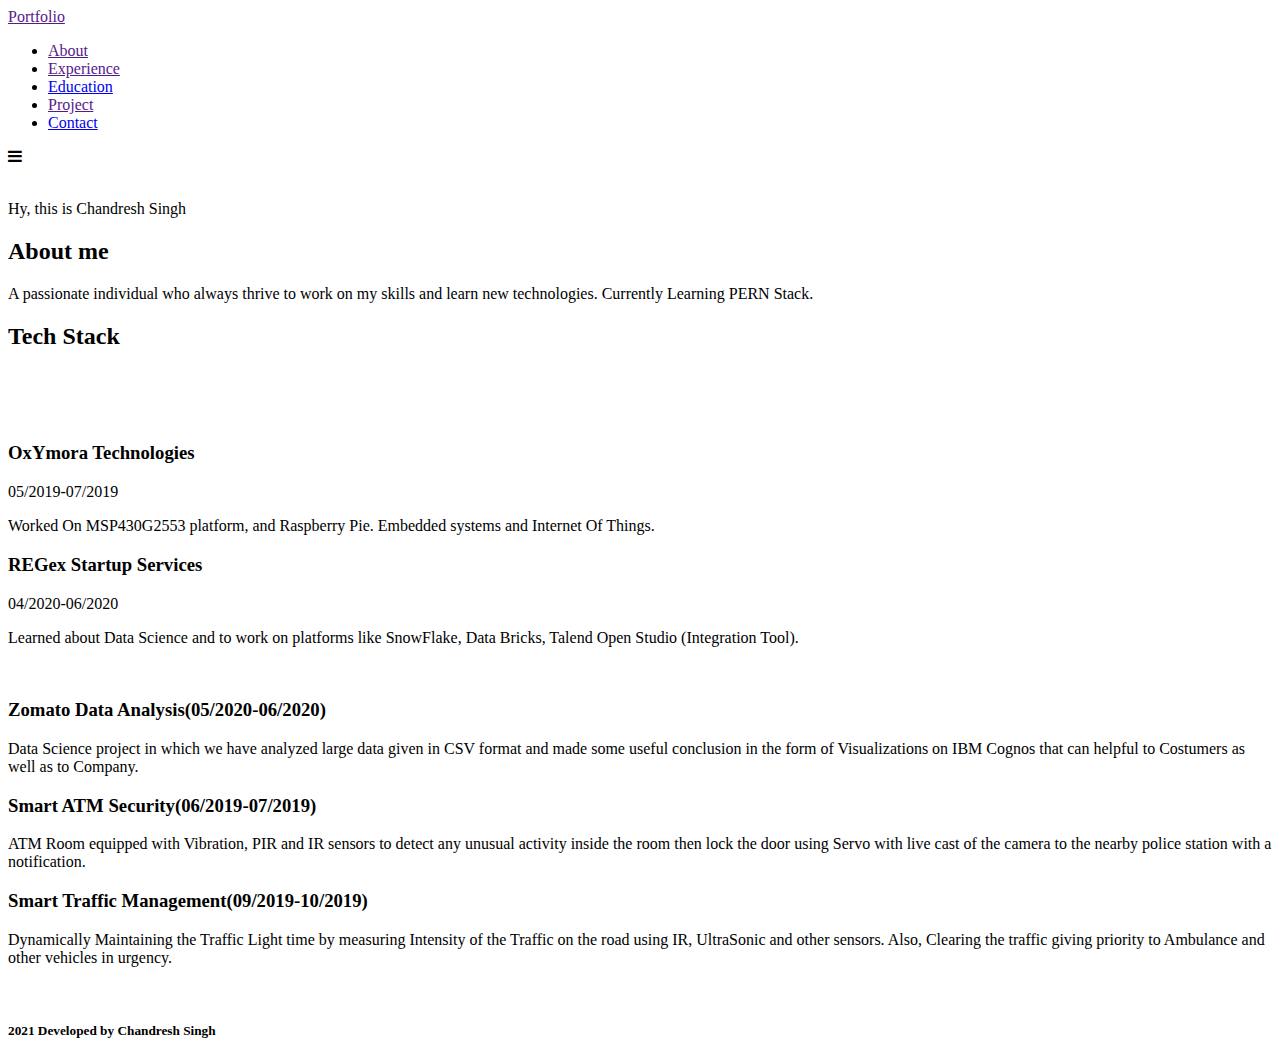
==== index.html @ 04495c5c "Update index.html" ====
<!DOCTYPE html>
<html lang="en">
<head>
  <meta charset="UTF-8">
  <meta http-equiv="X-UA-Compatible" content="IE=edge">
  <meta name="viewport" content="width=device-width, initial-scale=1.0">
  <link rel="stylesheet" href="https://cdnjs.cloudflare.com/ajax/libs/font-awesome/4.7.0/css/font-awesome.min.css">
  <script src="https://ajax.googleapis.com/ajax/libs/jquery/3.5.1/jquery.min.js"></script>
  <link rel="icon" type="image/png" href="resources/icons/profile.jpg">
  <link rel="stylesheet" href="stylesheet.css">
  <script src="script.js" async></script>
  <title>Chandresh Singh</title>
</head>
<body>
  <div class="container">
    <header>
      <!-- <img src="resources/wave.svg" alt=""> -->
      <nav>
        <div class="max-width">
          <div class="logo"><a href="">Portfolio</a></div>
            <ul class="menu">
              <li><a href="">About</a></li>
              <li><a href="">Experience</a></li>
              <li><a href="education.html">Education</a></li>
              <li><a href="">Project</a></li>
              <li><a href="contact.html">Contact</a></li>
            </ul>
            <div class="menu-btn">
              <i class="fa fa-bars"></i>
            </div>
          </div>
        </div>
      </nav>
    </header>
    <main>
      <section id="profile">
        <div class="photo">
          <img src="resources/blob.svg" alt="">
          <!-- <img src="resources/myimage1.jpg" alt=""> -->
        </div>
        <div class="message">
          <p>Hy, this is Chandresh Singh</p>
        </div>
      </section>

      <section id="about">
        <h2>About me</h2>
        <p>A passionate individual who always thrive to work on my skills and learn new technologies. Currently Learning PERN Stack.</p>
      </section>

      <section id="tech">
        <h2>Tech Stack</h2>
        <div id="stack">
          <div class="technologies">
            <!-- <i class="fa fa-css3" aria-hidden="true"></i>
            <i class="fa fa-html5" aria-hidden="true"></i> -->
            <img src="resources/c.png" alt="">
            <img src="resources/cpp.png" alt="">
            <img src="resources/html5.png" alt="">
            <img src="resources/css.png" alt="">
            <img src="resources/javascript.png" alt="">
            <img src="resources/my-sql.png" alt="">
          </div>
          <!-- <div class="stack-icon"> -->
          <img class="stack-icon" src="resources/tech-stack.png" alt="">
          <!-- </div> -->
        </div>
      </section>

      <section class="work">
        <img src="resources/icons/experience.png" alt="">
        <h3>OxYmora Technologies</h3>
        <p>05/2019-07/2019</p>
        <p>Worked On MSP430G2553 platform, and Raspberry Pie. Embedded systems and Internet Of Things.</p>

        <h3>REGex Startup Services</h3>
        <p>04/2020-06/2020</p>
        <p>Learned about Data Science and to work on platforms like SnowFlake, Data Bricks, Talend Open Studio (Integration Tool).</p>
      </section>

      <section class="project">
        <img src="resources/icons/project.png" alt="">
        <h3>Zomato Data Analysis(05/2020-06/2020)</h3>
        <p>Data Science project in which we have analyzed large data given in CSV format and made some useful conclusion in the form of Visualizations on IBM Cognos that can helpful to Costumers as well as to Company.</p>

        <h3>Smart ATM Security(06/2019-07/2019)</h3>
        <p>ATM Room equipped with Vibration, PIR and IR sensors to detect any unusual activity inside the room then lock the door using Servo with live cast of the camera to the nearby police station with a notification.</p>

        <h3>Smart Traffic Management(09/2019-10/2019)</h3>
        <p>Dynamically Maintaining the Traffic Light time by measuring Intensity of the Traffic on the road using IR, UltraSonic and other sensors. Also, Clearing the traffic giving priority to Ambulance and other vehicles in urgency.</p>
      </section>
    </main>
    <footer>
      <div class="outer">
        <p><i class="arrow up"></i></p>
        <div class="footer-icons">
          <a href=""><img src="resources/icons/github.png" alt=""></a>
          <a href=""><img src="resources/icons/linkedin.png" alt=""></a>
          <a href=""><img src="resources/icons/twitter.png" alt=""></a>
          <a href=""><img src="resources/icons/email.png" alt=""></a>
          <a href=""><img src="resources/icons/instagram.png" alt=""></a>
        </div>
        <h1></h1>
        <h5>2021 Developed by Chandresh Singh</h5>
      </div>
    </footer>
  </div>
</body>
</html>
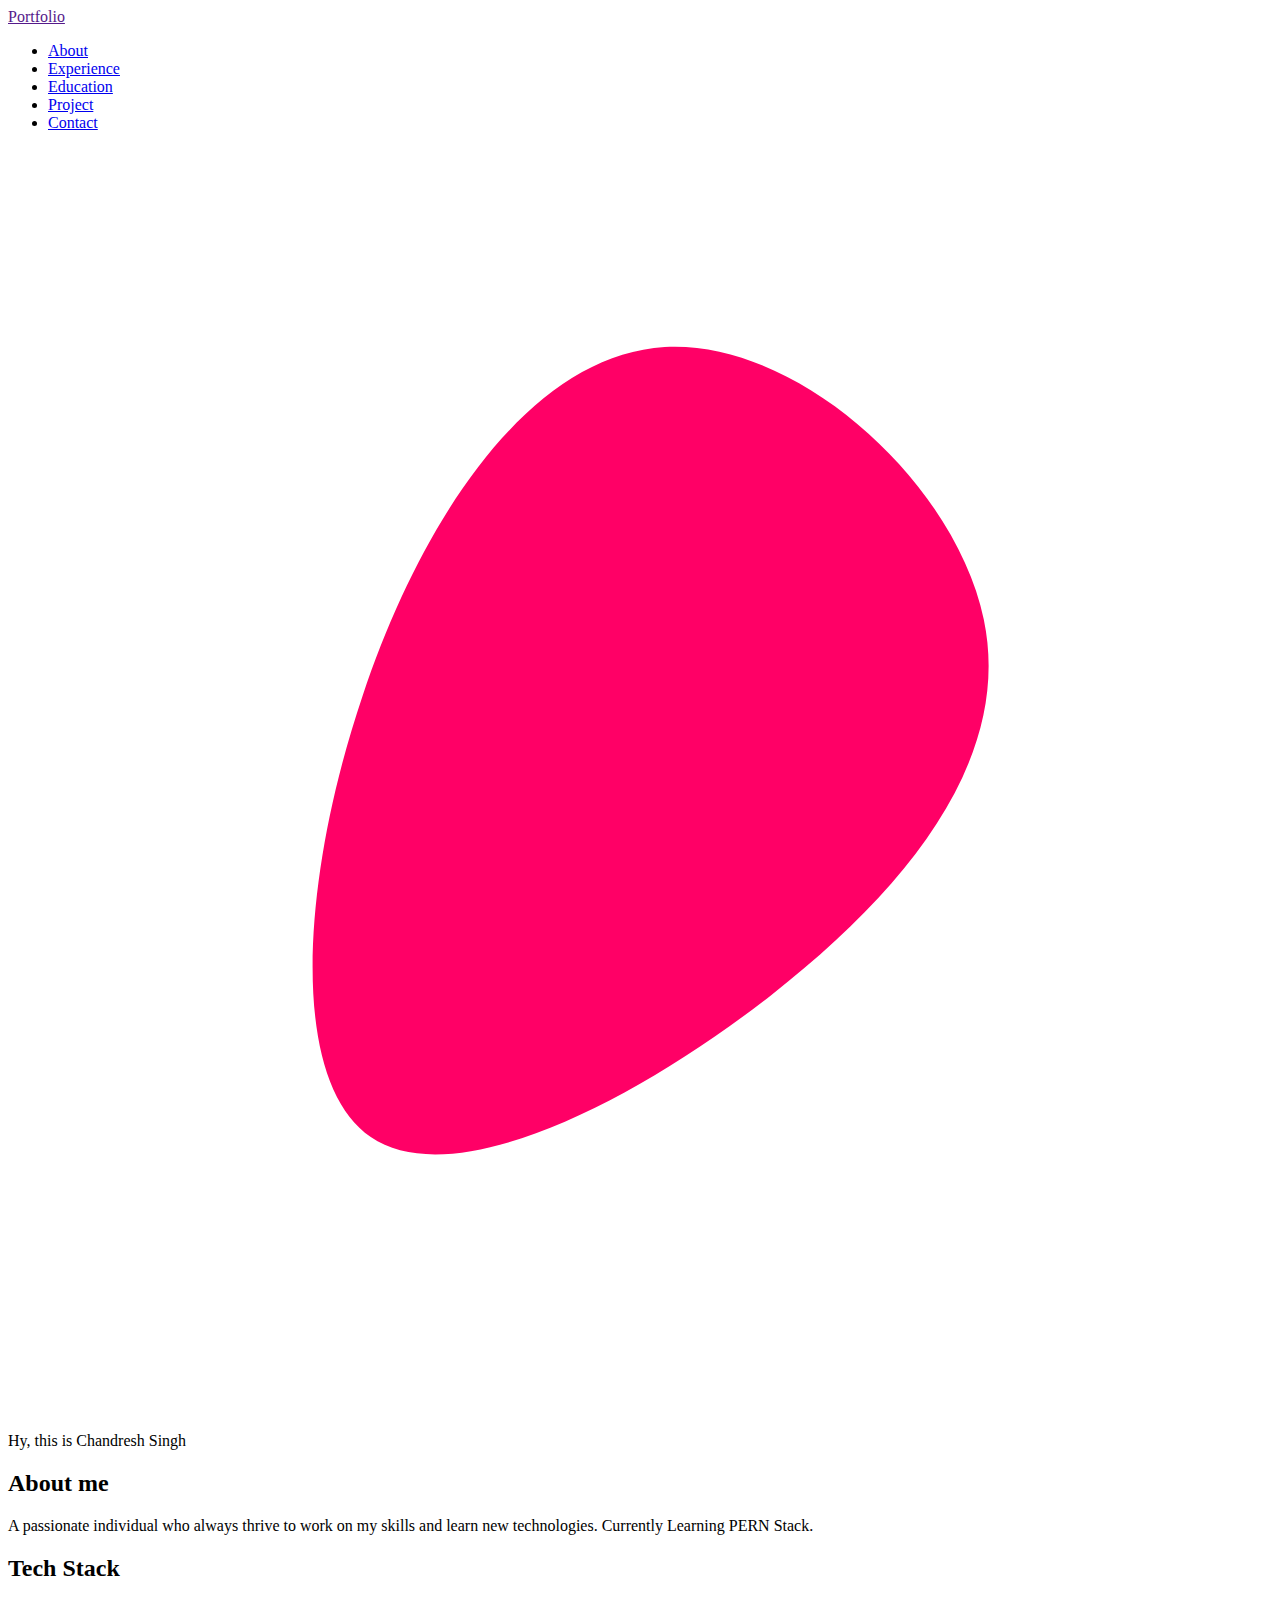
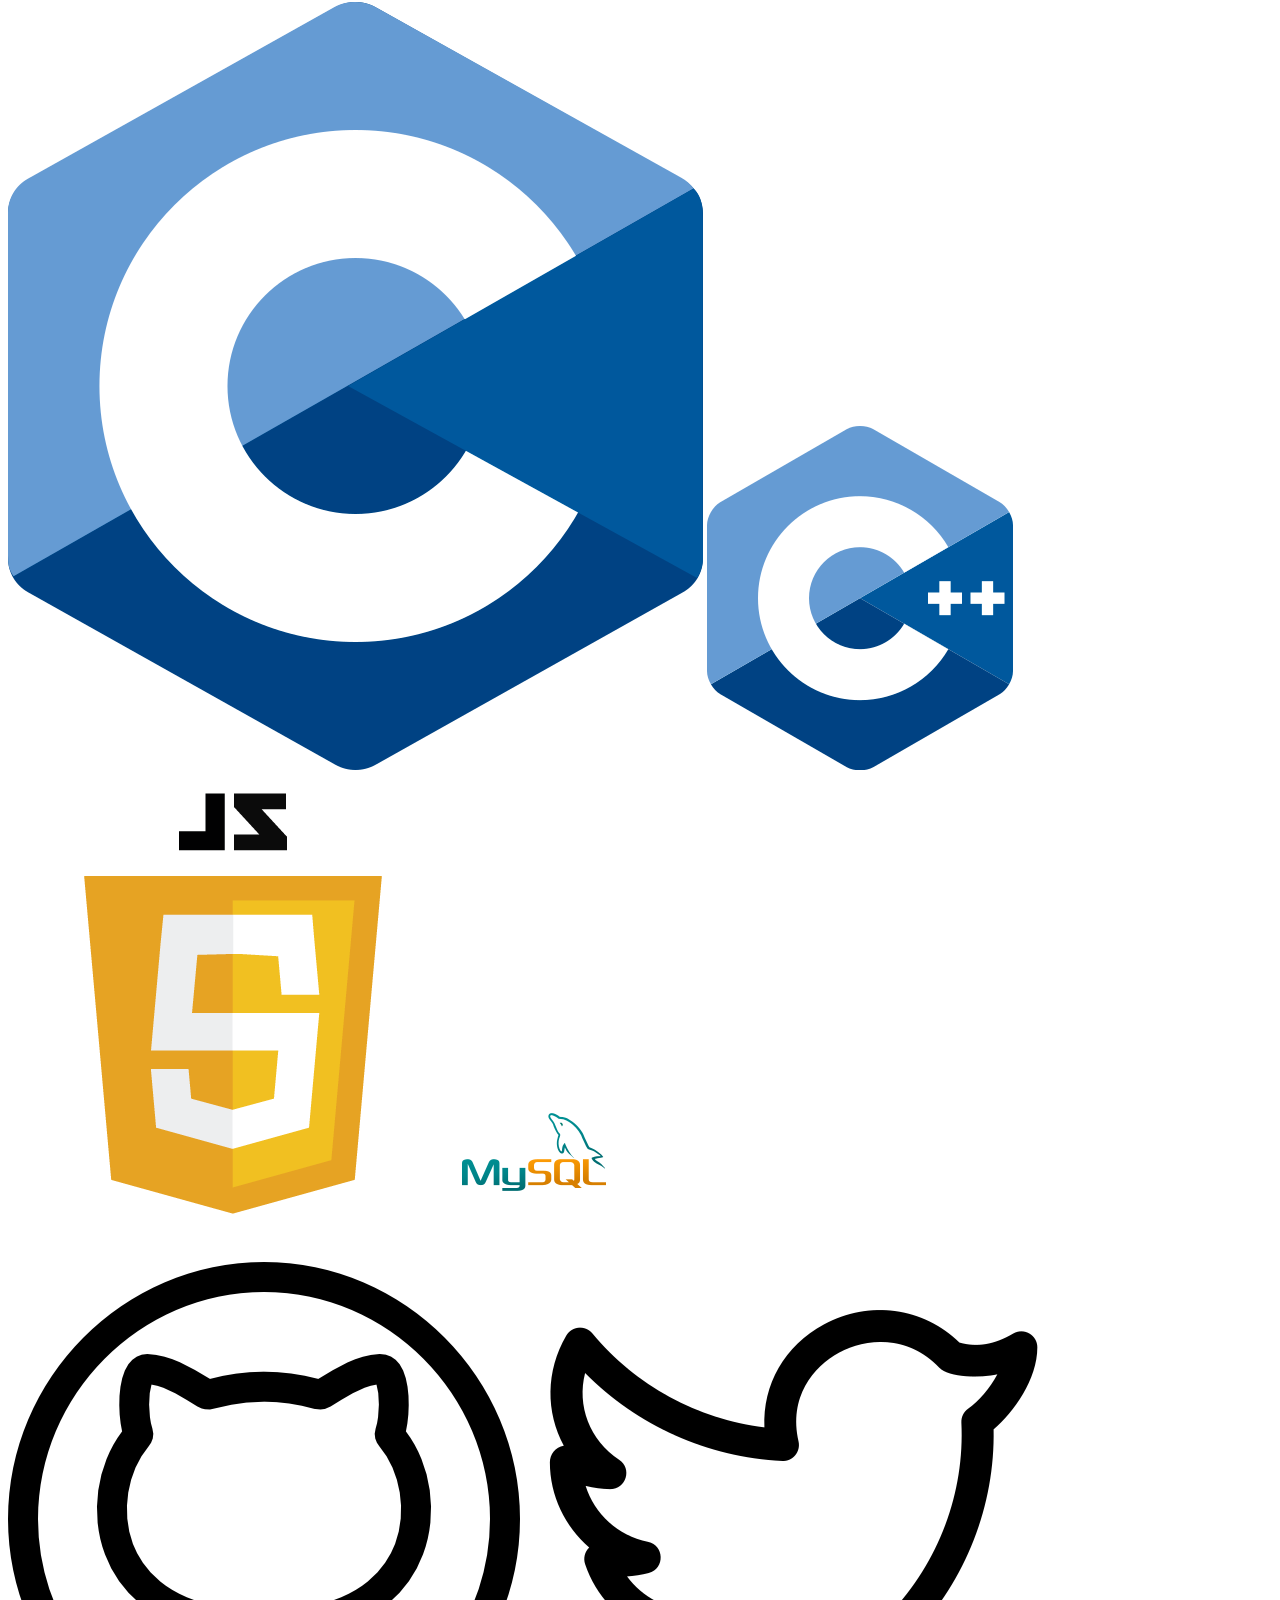
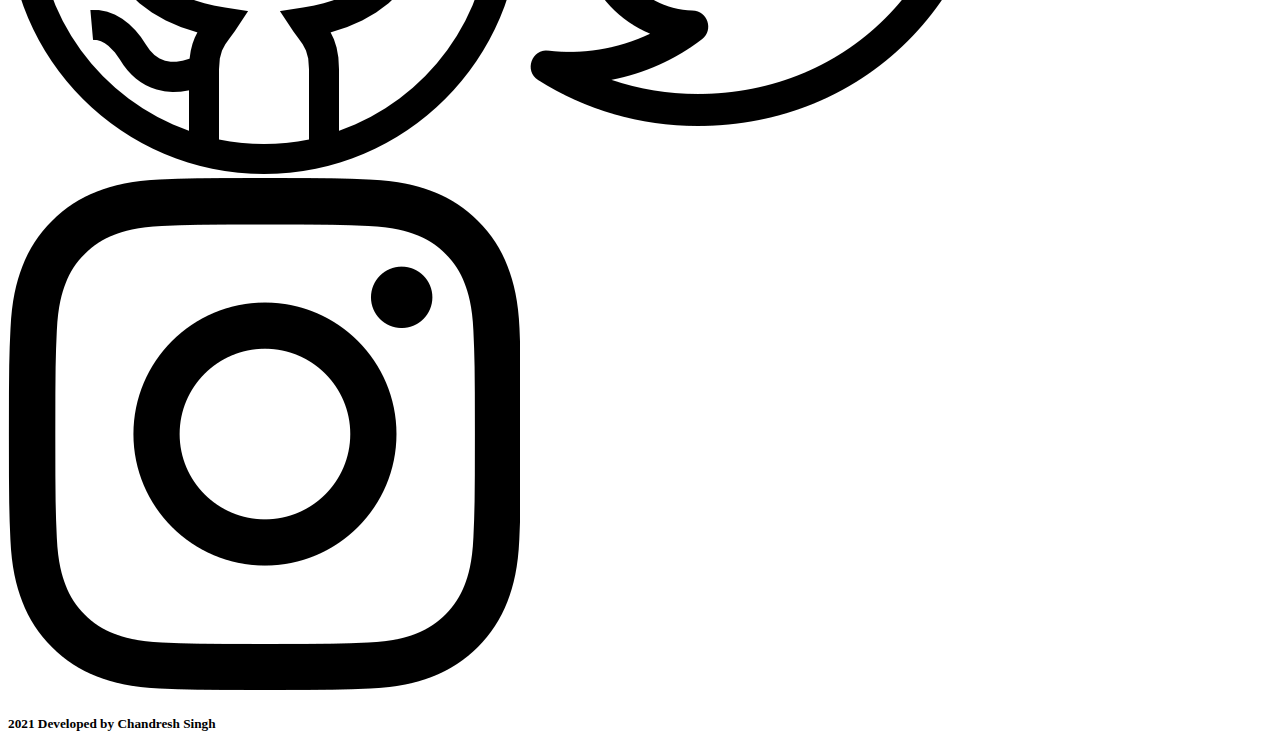
==== commit c0c2a2ab: "Update index.html" ====
--- a/index.html
+++ b/index.html
@@ -2,13 +2,13 @@
 <html lang="en">
 <head>
   <meta charset="UTF-8">
-  <meta http-equiv="X-UA-Compatible" content="IE=edge">
+<!--   <meta http-equiv="X-UA-Compatible" content="IE=edge">
   <meta name="viewport" content="width=device-width, initial-scale=1.0">
   <link rel="stylesheet" href="https://cdnjs.cloudflare.com/ajax/libs/font-awesome/4.7.0/css/font-awesome.min.css">
   <script src="https://ajax.googleapis.com/ajax/libs/jquery/3.5.1/jquery.min.js"></script>
   <link rel="icon" type="image/png" href="resources/icons/profile.jpg">
-  <link rel="stylesheet" href="stylesheet.css">
-  <script src="script.js" async></script>
+  <link rel="stylesheet" href="style.css">
+  <script src="script.js" async></script> -->
   <title>Chandresh Singh</title>
 </head>
 <body>
@@ -19,10 +19,10 @@
         <div class="max-width">
           <div class="logo"><a href="">Portfolio</a></div>
             <ul class="menu">
-              <li><a href="">About</a></li>
-              <li><a href="">Experience</a></li>
+              <li><a href="index.html">About</a></li>
+              <li><a href="experience.html">Experience</a></li>
               <li><a href="education.html">Education</a></li>
-              <li><a href="">Project</a></li>
+              <li><a href="project.html">Project</a></li>
               <li><a href="contact.html">Contact</a></li>
             </ul>
             <div class="menu-btn">
@@ -58,7 +58,7 @@
             <img src="resources/cpp.png" alt="">
             <img src="resources/html5.png" alt="">
             <img src="resources/css.png" alt="">
-            <img src="resources/javascript.png" alt="">
+            <img src="resources/Javascript.png" alt="">
             <img src="resources/my-sql.png" alt="">
           </div>
           <!-- <div class="stack-icon"> -->
@@ -67,29 +67,9 @@
         </div>
       </section>
 
-      <section class="work">
-        <img src="resources/icons/experience.png" alt="">
-        <h3>OxYmora Technologies</h3>
-        <p>05/2019-07/2019</p>
-        <p>Worked On MSP430G2553 platform, and Raspberry Pie. Embedded systems and Internet Of Things.</p>
 
-        <h3>REGex Startup Services</h3>
-        <p>04/2020-06/2020</p>
-        <p>Learned about Data Science and to work on platforms like SnowFlake, Data Bricks, Talend Open Studio (Integration Tool).</p>
-      </section>
+    </main>
 
-      <section class="project">
-        <img src="resources/icons/project.png" alt="">
-        <h3>Zomato Data Analysis(05/2020-06/2020)</h3>
-        <p>Data Science project in which we have analyzed large data given in CSV format and made some useful conclusion in the form of Visualizations on IBM Cognos that can helpful to Costumers as well as to Company.</p>
-
-        <h3>Smart ATM Security(06/2019-07/2019)</h3>
-        <p>ATM Room equipped with Vibration, PIR and IR sensors to detect any unusual activity inside the room then lock the door using Servo with live cast of the camera to the nearby police station with a notification.</p>
-
-        <h3>Smart Traffic Management(09/2019-10/2019)</h3>
-        <p>Dynamically Maintaining the Traffic Light time by measuring Intensity of the Traffic on the road using IR, UltraSonic and other sensors. Also, Clearing the traffic giving priority to Ambulance and other vehicles in urgency.</p>
-      </section>
-    </main>
     <footer>
       <div class="outer">
         <p><i class="arrow up"></i></p>
--- a/style.css
+++ b/style.css
@@ -0,0 +1,411 @@
+* {
+  margin: 0% 0%;
+  padding: 0% 0%;
+}
+
+html {
+  font-size: 10px;
+}
+
+body {
+  background-image: linear-gradient(to top, #ff005b, #f50079, #da009d, #a600c5, #1412eb);
+  background-position: center;
+  background-repeat: no-repeat;
+  background-size: cover;
+  color: white;
+  text-align: center;
+}
+
+header {
+  position: fixed;
+  width: 100%;
+  z-index: 500;
+}
+
+header .logo a{
+  text-decoration: none;
+  color: #fff;
+  font-size: 35px;
+  font-weight: 600;
+}
+
+.max-width {
+  max-width: 1300px;
+  padding: 0 80px;
+  margin: auto;
+}
+nav .max-width {
+  display: flex;
+  align-items: center;
+  justify-content: space-between;
+}
+
+nav .menu li {
+  list-style-type: none;
+  display: inline-block;
+}
+
+nav .menu li a{
+  color: #fff;
+  font-size: 18px;
+  font-weight: 500;
+  margin-left: 25px;
+  text-decoration: none;
+  transition-duration: 0.4s;
+}
+
+nav .menu li a:hover {
+  color: red;
+}
+
+.menu-btn {
+  display: none;
+  color: #fff;
+  cursor: pointer;
+  font-size: 23px;
+}
+
+h2 {
+  font-size: 5rem;
+}
+
+/* nav bar end */
+
+#profile {
+  background-image: url("resources/science-technology.png");
+  background-position: center;
+  background-repeat: no-repeat;
+  background-size: cover;
+  display: flex;
+  flex-direction: row;
+  align-content: center;
+  justify-content: center;
+  align-items: center;
+}
+
+.photo img {
+  width: 40rem;
+  height: auto;
+  margin: 5%;
+  border-radius: 2%;
+}
+
+.message {
+  font-size: 5rem;
+  margin: 5%;
+  text-align: center;
+}
+
+#about p {
+  padding: 10% 5%;
+  font-size: 2rem;
+}
+
+#stack {
+  /* background-image: url("resources/technology-sense.png");
+  background-position: center;
+  background-repeat: no-repeat;
+  background-size: cover; */
+  display: flex;
+  flex-direction: row;
+  align-content: center;
+  justify-content: space-around;
+  flex-wrap: nowrap;
+  align-items: center;
+}
+
+.stack-icon {
+  height: auto;
+}
+
+.technologies {
+  display: grid;
+  grid-template: 1fr 1fr / 1fr 1fr 1fr;
+  gap: 10px 20px;
+  justify-items: center;
+  align-content: center;
+}
+
+.technologies img {
+  height: 100px;
+  width: auto;
+}
+
+footer {
+  height: 240px;
+  /* position: relative; */
+  background-color: #333333;
+  text-align: center;
+  line-height: 15px;
+  color: #fff;
+  display: block;
+}
+
+footer p {
+  font-size: 4.5rem;
+  font-weight: 800;
+  padding: 4rem 0rem 0rem 0rem;
+}
+
+footer h5 {
+  font-size: 2rem;
+  font-weight: 100;
+  padding: 1.5rem;
+  color: #808080;
+}
+
+footer h1 {
+  width: 50%;
+  margin: 0% auto;
+  border: 0.5px solid #808080;
+}
+
+footer .footer-icons{
+  padding: 2rem;
+}
+
+footer .footer-icons a{
+  padding: 0% 0%;
+  margin: 0% 0%;
+  float: none;
+}
+
+footer .footer-icons img{
+  width: 3rem;
+  padding: 1rem;
+}
+
+.arrow {
+  border: solid white;
+  border-width: 0 3px 3px 0;
+  display: inline-block;
+  padding: 5px;
+}
+.up {
+  transform: rotate(-135deg);
+  -webkit-transform: rotate(-135deg);
+}
+
+
+/* Contact Page */
+.contact-main {
+  display: flex;
+  flex-direction: row;
+  justify-content: space-evenly;
+  align-items: center;
+}
+
+.contact-image img {
+  width: 40rem;
+}
+
+.contact-icons a {
+  float: none;
+  padding: 0rem 0rem;
+}
+
+.contact-icons img {
+  width: 3rem;
+  padding: 1rem 1.5rem;
+  transition-duration: 0.2s;
+}
+
+.contact-icons img:hover {
+  width: 3.5rem;
+  /* background-color: blue; */
+  /* border-radius: 50%; */
+  /* padding: 0rem 0rem;
+  margin: 1rem 1.5rem; */
+}
+
+.contact-text p {
+  font-size: 2rem;
+}
+
+.contact-aboutme {
+  padding: 0rem 2rem;
+  max-width: 500px;
+}
+
+.address {
+  display: flex;
+  flex-direction: row;
+  align-items: center;
+  justify-content: space-evenly;
+
+}
+
+.address-text h3{
+  font-size: 3rem;
+}
+
+.address-text p{
+  font-size: 1.8rem;
+}
+
+.address img {
+  width: 25rem;
+}
+
+.btn {
+  background-color: transparent;
+  color: white;
+  border: 1px solid #fff;
+  transition-duration: 0.4s;
+  padding: 1rem;
+  font-family: "Google Sans Regular";
+}
+
+.btn:hover {
+  background-color: #000;
+  color: white;
+}
+
+
+
+
+/* Education Page */
+.education {
+  top: 6rem;
+  margin-bottom: 4rem;
+  position: relative;
+  display: column;
+  justify-content: space-around;
+  align-items: center;
+}
+
+.edu {
+  background-color: #000;
+  width: 30rem;
+  margin: 1rem;
+}
+
+.education-container {
+  display: flex;
+  flex-direction: row;
+  justify-content: center;
+  padding: 2rem;
+}
+
+.education img {
+  width: 30rem;
+}
+
+.education h3{
+  padding: 1.5rem;
+  font-size: 3rem;
+}
+
+.education p{
+  padding: 1rem;
+  font-size: 1.8rem;
+}
+
+
+
+/* Responsive Media Query */
+
+@media only screen and (max-width: 750px) {
+
+   .max-width {
+     padding: 0px 50px;
+   }
+
+   .menu-btn {
+    display: block;
+    z-index: 900;
+  }
+
+   nav .menu {
+    position: fixed;
+    background: #808080;
+    text-align: center;
+    height: 50vh;
+    width: 100%;
+    padding-top: 50px;
+    left: 0;
+    top: -100%;
+    transition: all 0.3s ease;
+   }
+
+   nav .menu.active {
+     top: 0;
+   }
+
+   nav .menu li {
+     display: block;
+   } 
+
+   nav .menu li a{
+    display: inline-block;
+    margin: 20px 0;
+    font-size: 25px;
+  } 
+
+  #profile {
+    display: flex;
+    flex-direction: column;
+    align-content: center;
+    justify-content: center;
+    align-items: center;
+  }
+  
+  .photo img {
+    width: 30rem;
+    height: auto;
+    margin: 5%;
+  }
+
+  .message p {
+    font-size: 4rem;
+  }
+
+  .stack-icon {
+    display: none;
+  }
+ 
+  
+  .education-container {
+    flex-direction: column;
+    align-items: center;
+  }
+
+  .edu {
+    width: 80%;
+  }
+
+  .education h3 {
+    padding: 1rem 0;
+    font-size: 2.5rem;
+  }
+  .education p {
+    padding: 1rem 0;
+    font-size: 2rem;
+  }
+
+}
+
+@media only screen and (max-width: 350px) {
+  
+  .education img {
+    width: 200px;
+  }
+
+  .education-container {
+    flex-direction: column;
+    align-items: center;
+  }
+
+  .edu {
+    width: 90%;
+  }
+
+  .education h3 {
+    padding: 1rem 0;
+    font-size: 2rem;
+  }
+  .education p {
+    padding: 1rem 0;
+    font-size: 1/5rem;
+  }
+}
